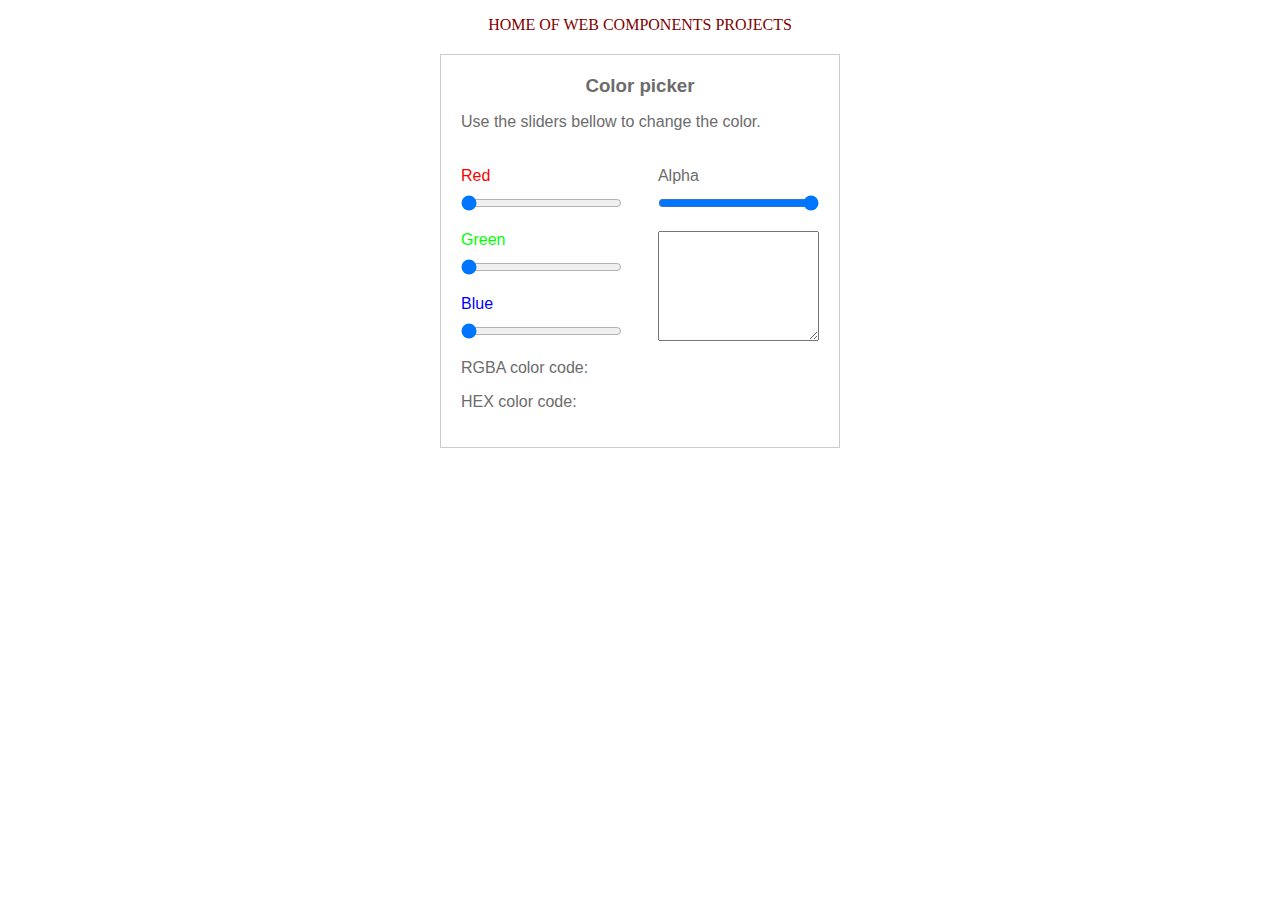
==== color-form/index.html @ 7b19d9cd "Create repository." ====
<!DOCTYPE html>
<html>
<head>
  <meta charset="utf-8">
  <title>Color picker form</title>
  <link rel="stylesheet" type="text/css" href="style.css">
</head>
<body>
  <header class="home-link">
    <p><a href="../../index.html">Home of Web Components Projects</a></p>
  </header>
  <div class="wrapper">
    <form name="color-picker" id="color-picker">
      <h3>Color picker</h3>
      <p>Use the sliders bellow to change the color.</p>
      <div class="colors">
        <label for="red" class="red">Red</label>
        <input name="red" class="red" type="range" min="0" max="255" step="5" value="0">

        <label for="green" class="green">Green</label>
        <input name="green" class="green" type="range" min="0" max="255" step="5" value="0">

        <label for="blue" class="blue">Blue</label>
        <input name="blue" class="blue" type="range" min="0" max="255" step="5" value="0">
      </div>
      <div class="alpha">
        <label for="alpha">Alpha</label>
        <input name="alpha" type="range" min="0" max="1" step="0.01" value="1">
      </div>
      <textarea class="display-color"></textarea>
      <div class="color-codes">
        <p>RGBA color code: <span class="code-rgba"></span></p>
        <p>HEX color code: <span class="code-hex"></span></p>
      </div>
    </form>
  </div>
</body>
</html>
---- color-form/style.css ----
* {
  box-sizing: border-box;
}

body {
  margin: 0;
}

.wrapper {
  position: relative;
  width: 400px;
  margin: 20px auto;
}

.home-link {
  text-align: center;
}

.home-link a {
  text-transform: uppercase;
  text-decoration: none;
  color: maroon;
  padding: 5px 10px;
}

.home-link a:hover {
  text-decoration: underline;
}

#color-picker h3 {
  margin: 0;
  text-align: center;
}

form {
  width: 100%;
  padding: 20px;
  position: relative;
  border: 1px solid #ccc;
  font-family: arial, sans-serif;
  color: #6c6c6c;
  background-color: #fff;
}

form::after {
  content: "";
  display: block;
  clear: both;
}

fieldset {
  border: none;
  padding: 0;
  margin: 0 0 15px 0;
  width: 100%;
}

.colors {
  float: left;
  width: 45%;
  margin-top: 20px;
}

input {
  width: 100%;
  margin: 10px 0 20px 0;
  background-color: transparent;
}

.alpha {
  margin-top: 20px;
}

.alpha, textarea {
  float: right;
  width: 45%;
}

textarea {
  height: 110px;
}

.color-codes {
  clear: both;
}

.red {
  color: #f00;
}

.green {
  color: #0f0;
}

.blue {
  color: #00f;
}
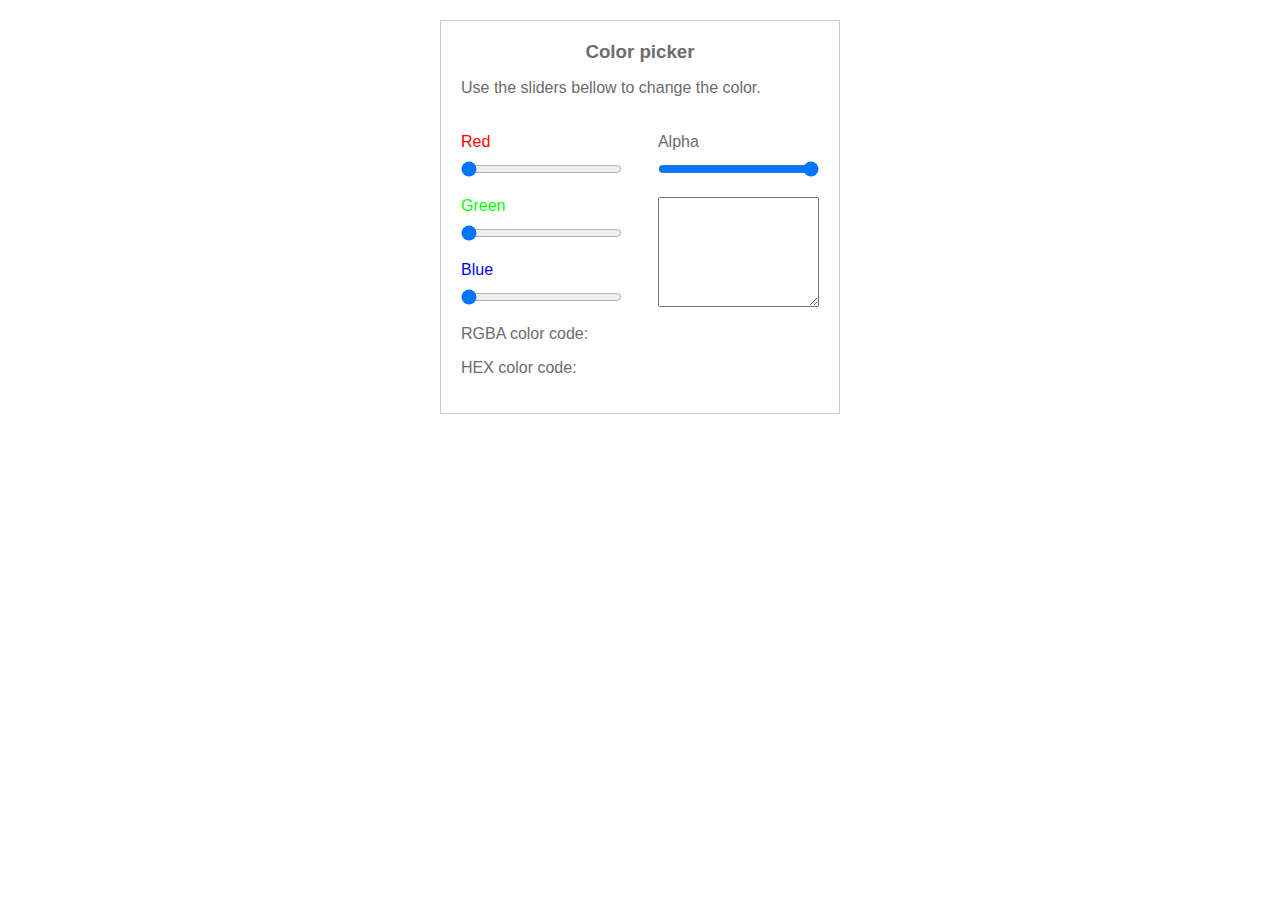
==== commit 2ac2db86: "Remove home link." ====
--- a/color-form/index.html
+++ b/color-form/index.html
@@ -6,9 +6,6 @@
   <link rel="stylesheet" type="text/css" href="style.css">
 </head>
 <body>
-  <header class="home-link">
-    <p><a href="../../index.html">Home of Web Components Projects</a></p>
-  </header>
   <div class="wrapper">
     <form name="color-picker" id="color-picker">
       <h3>Color picker</h3>
--- a/color-form/style.css
+++ b/color-form/style.css
@@ -10,21 +10,6 @@
   position: relative;
   width: 400px;
   margin: 20px auto;
-}
-
-.home-link {
-  text-align: center;
-}
-
-.home-link a {
-  text-transform: uppercase;
-  text-decoration: none;
-  color: maroon;
-  padding: 5px 10px;
-}
-
-.home-link a:hover {
-  text-decoration: underline;
 }
 
 #color-picker h3 {
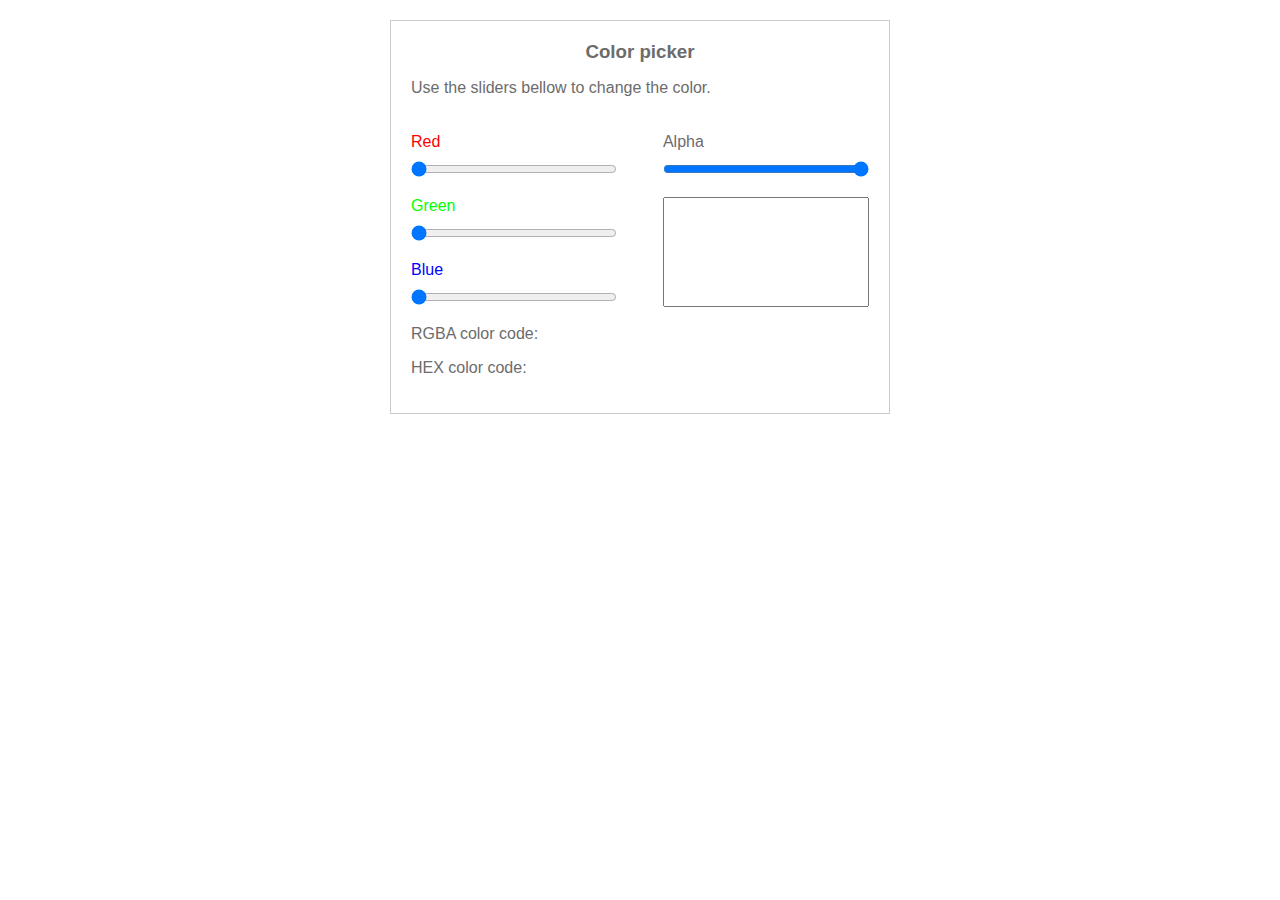
==== commit 468cf1c0: "Add JS functionality to the color picker form, and make it responsive." ====
--- a/color-form/index.html
+++ b/color-form/index.html
@@ -2,8 +2,10 @@
 <html>
 <head>
   <meta charset="utf-8">
+  <meta name="viewport" content="width=device-width, inital-scale=1">
   <title>Color picker form</title>
   <link rel="stylesheet" type="text/css" href="style.css">
+  <script type="text/javascript" src="script.js"></script>
 </head>
 <body>
   <div class="wrapper">
@@ -12,22 +14,22 @@
       <p>Use the sliders bellow to change the color.</p>
       <div class="colors">
         <label for="red" class="red">Red</label>
-        <input name="red" class="red" type="range" min="0" max="255" step="5" value="0">
+        <input name="red" class="red" data-color="red" type="range" min="0" max="255" step="5" value="0">
 
         <label for="green" class="green">Green</label>
-        <input name="green" class="green" type="range" min="0" max="255" step="5" value="0">
+        <input name="green" class="green" data-color="green" type="range" min="0" max="255" step="5" value="0">
 
         <label for="blue" class="blue">Blue</label>
-        <input name="blue" class="blue" type="range" min="0" max="255" step="5" value="0">
+        <input name="blue" class="blue" data-color="blue" type="range" min="0" max="255" step="5" value="0">
       </div>
-      <div class="alpha">
+      <div class="alpha-channel">
         <label for="alpha">Alpha</label>
-        <input name="alpha" type="range" min="0" max="1" step="0.01" value="1">
+        <input name="alpha" class="alpha" data-color="alpha" type="range" min="0" max="1" step="0.01" value="1">
       </div>
       <textarea class="display-color"></textarea>
       <div class="color-codes">
-        <p>RGBA color code: <span class="code-rgba"></span></p>
-        <p>HEX color code: <span class="code-hex"></span></p>
+        <p>RGBA color code: <span id="code-rgba"></span></p>
+        <p>HEX color code: <span id="code-hex"></span></p>
       </div>
     </form>
   </div>
--- a/color-form/style.css
+++ b/color-form/style.css
@@ -8,7 +8,8 @@
 
 .wrapper {
   position: relative;
-  width: 400px;
+  max-width: 500px;
+  width: 100%;
   margin: 20px auto;
 }
 
@@ -41,8 +42,6 @@
 }
 
 .colors {
-  float: left;
-  width: 45%;
   margin-top: 20px;
 }
 
@@ -52,13 +51,29 @@
   background-color: transparent;
 }
 
-.alpha {
+.alpha-channel {
   margin-top: 20px;
 }
 
-.alpha, textarea {
-  float: right;
-  width: 45%;
+textarea {
+  width: 100%;
+  height: 100px;
+  resize: none;
+}
+
+@media (min-width: 360px) {
+
+  .colors {
+    float: left;
+    width: 45%;
+  }
+
+  .alpha-channel,
+  textarea {
+    float: right;
+    width: 45%;
+  }
+
 }
 
 textarea {
@@ -67,6 +82,11 @@
 
 .color-codes {
   clear: both;
+}
+
+.color-codes span {
+  white-space: nowrap;
+  color: #000;
 }
 
 .red {
